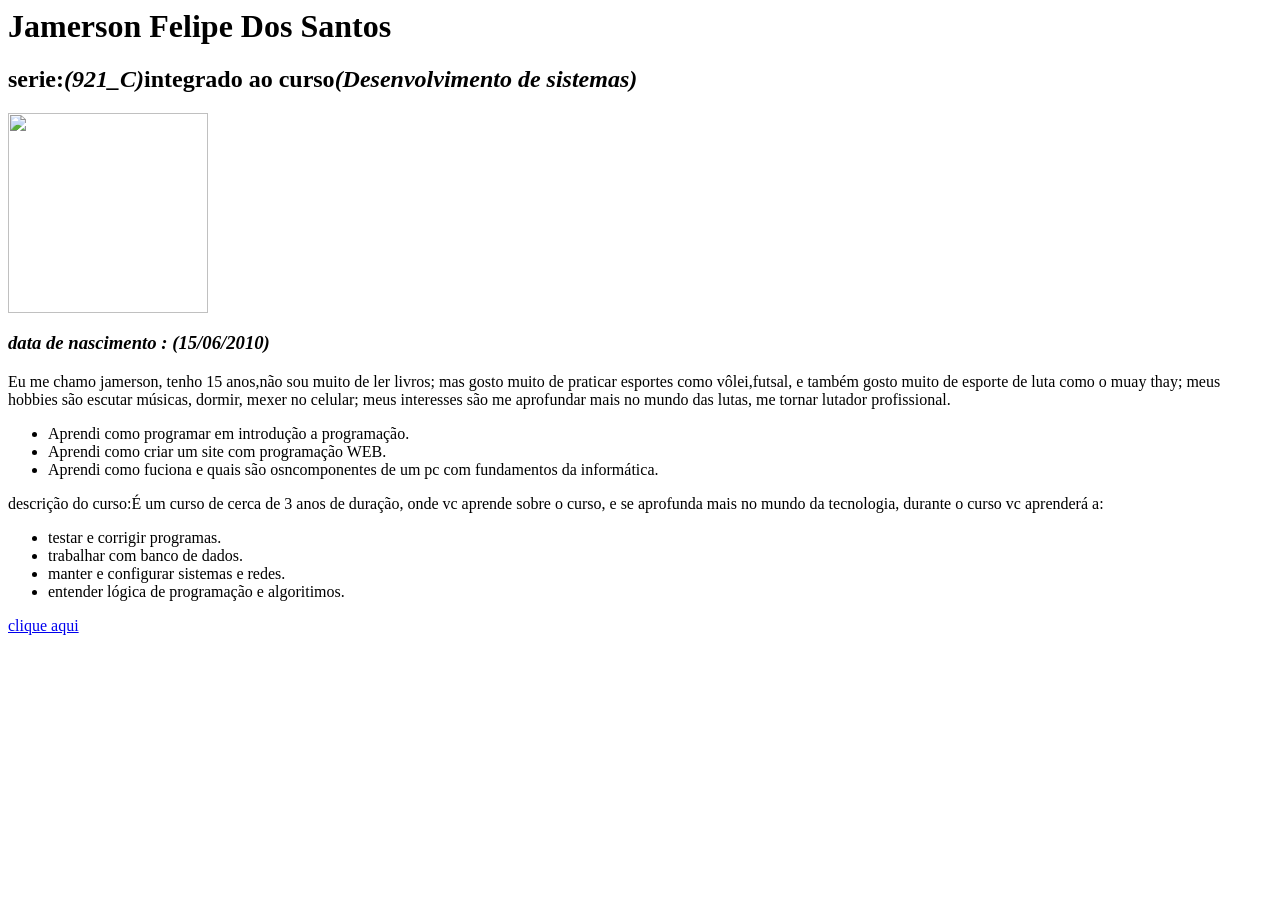
==== index.html @ f0856794 "Create index.html" ====
<html>
    <head>
	</head>
	<body>
	    <h1>Jamerson Felipe Dos Santos</h1>
		<h2>serie:<i>(921_C)</i>integrado ao curso<i>(Desenvolvimento de sistemas)</i></h2> 
		<img height="200" src="foto.jpeg">
        <h3><i>data de nascimento : (15/06/2010)</i></h3>
		<p>Eu me chamo jamerson, tenho 15 anos,não sou muito de ler livros; mas gosto muito de praticar esportes como vôlei,futsal, e também gosto muito de esporte de luta como o muay thay; meus hobbies são escutar músicas, dormir, mexer no celular; meus interesses são me aprofundar mais no mundo das lutas, me tornar lutador profissional.
		<ul>
		<li>Aprendi como programar em introdução a programação.</li>
		<li>Aprendi como criar um site com programação WEB.</li>
		<li>Aprendi como fuciona e quais são osncomponentes de um pc com fundamentos da informática.</li>
		</ul>
		<p> descrição do curso:É um curso de cerca de 3 anos de duração, onde vc aprende sobre o curso, e se aprofunda mais no mundo da tecnologia, durante o curso vc aprenderá a:
		<ul>
		<li>testar e corrigir programas.</li>
		<li>trabalhar com banco de dados.</li>
		<li>manter e configurar sistemas e redes.</li>
		<li>entender lógica de programação e algoritimos.</li>
		</ul>
		</p>
		<a href="http://www.ifal.edu.br"> clique aqui </a>
	</body>
</html>
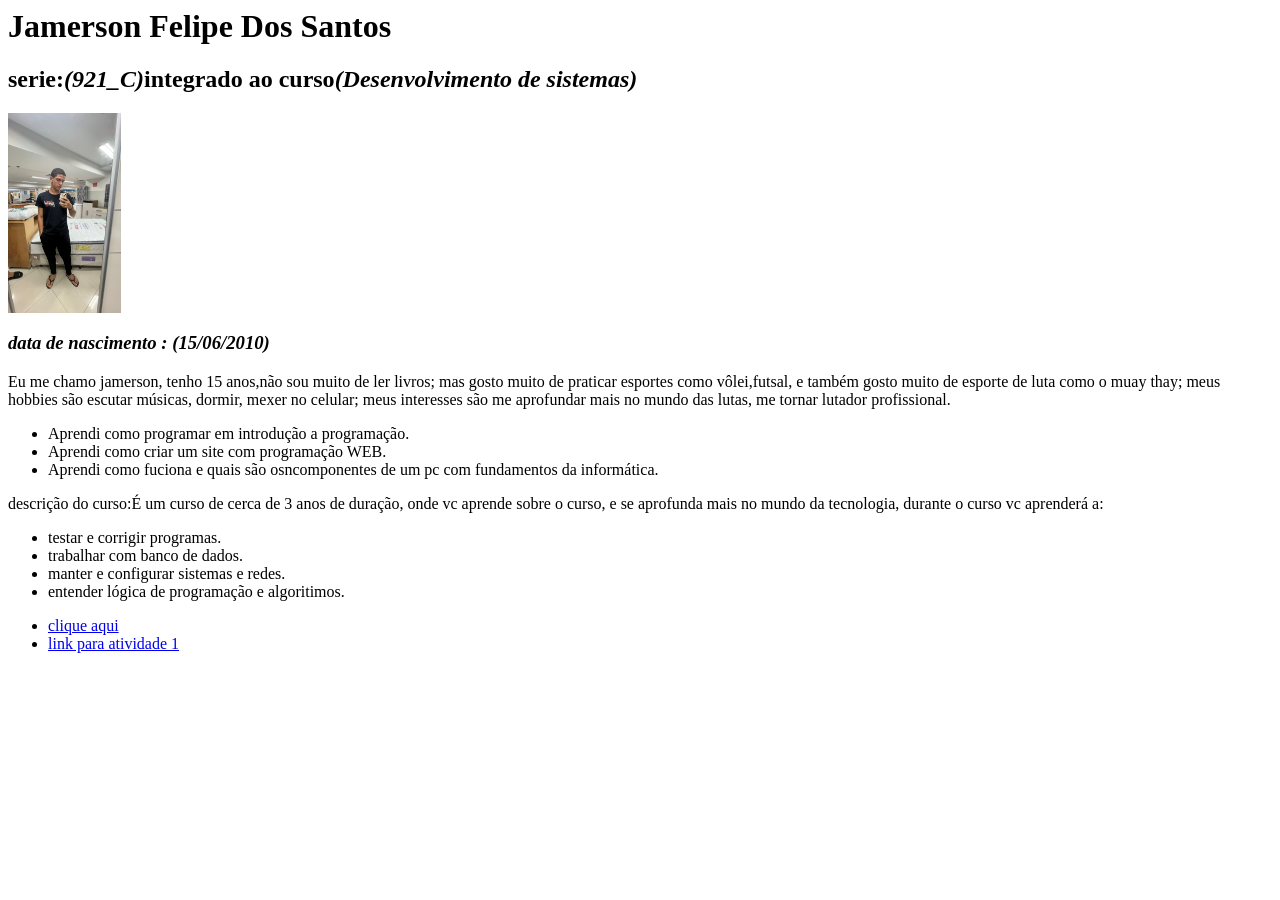
==== commit 29e8c40d: "Update index.html" ====
--- a/index.html
+++ b/index.html
@@ -20,6 +20,9 @@
 		<li>entender lógica de programação e algoritimos.</li>
 		</ul>
 		</p>
-		<a href="http://www.ifal.edu.br"> clique aqui </a>
+		<ul>
+		<li> <a href="http://www.ifal.edu.br"> clique aqui </a></li>
+		<li> <a href="https://github.com/jfs101-sys/jfs101-sys.github.io/tree/902187b59a93d964270792eaebc35a9cc21d39c8/cap04"> link para atividade 1 </a> </li>
+		</ul>
 	</body>
 </html>
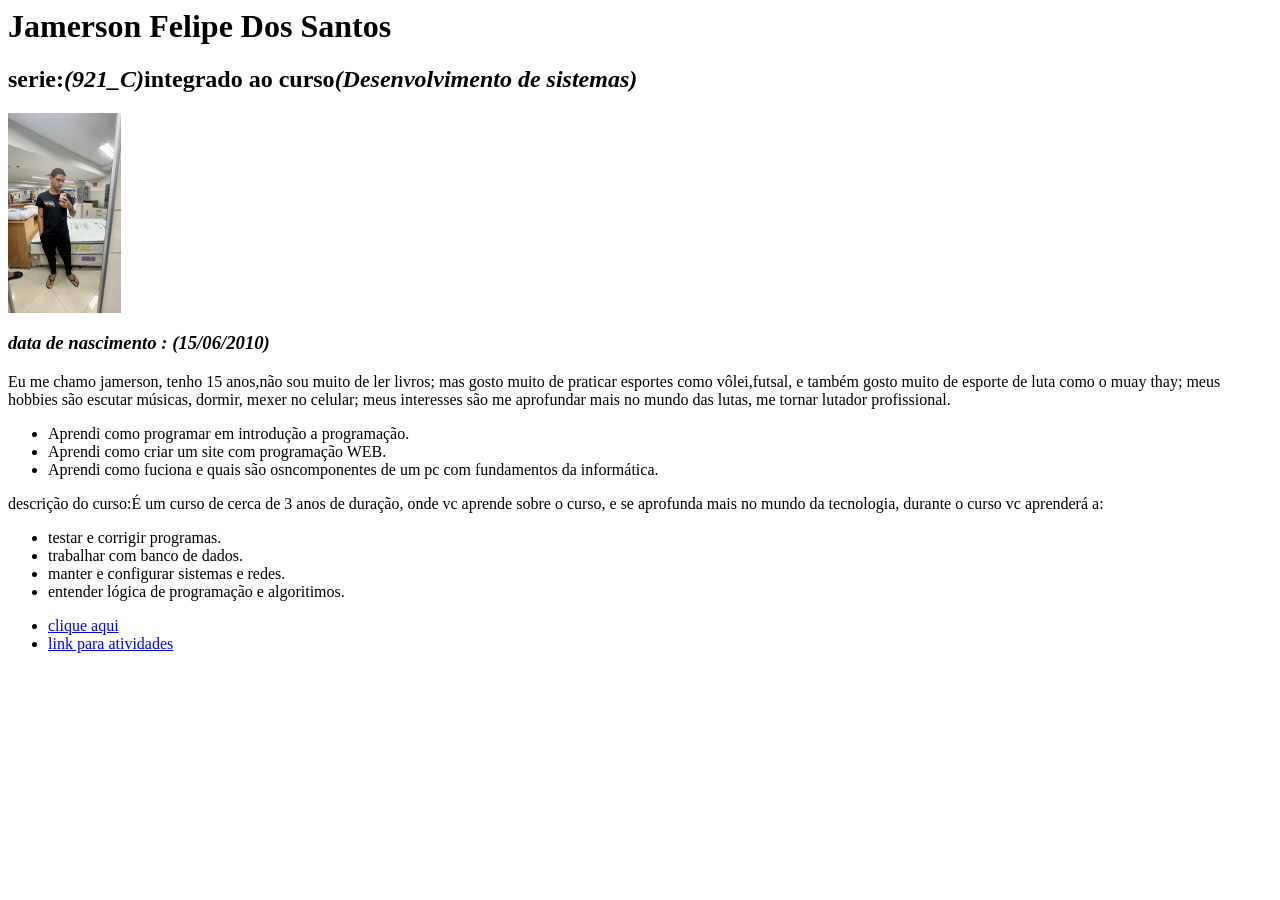
==== commit 2180cc78: "Update index.html" ====
--- a/index.html
+++ b/index.html
@@ -22,7 +22,7 @@
 		</p>
 		<ul>
 		<li> <a href="http://www.ifal.edu.br"> clique aqui </a></li>
-		<li> <a href="https://github.com/jfs101-sys/jfs101-sys.github.io/tree/902187b59a93d964270792eaebc35a9cc21d39c8/cap04"> link para atividade 1 </a> </li>
+		<li> <a href="https://github.com/jfs101-sys/jfs101-sys.github.io/tree/ade9b71e31e3ffb46ac679502db8db52bccb24e8/cap04"> link para atividades </a> </li>
 		</ul>
 	</body>
 </html>
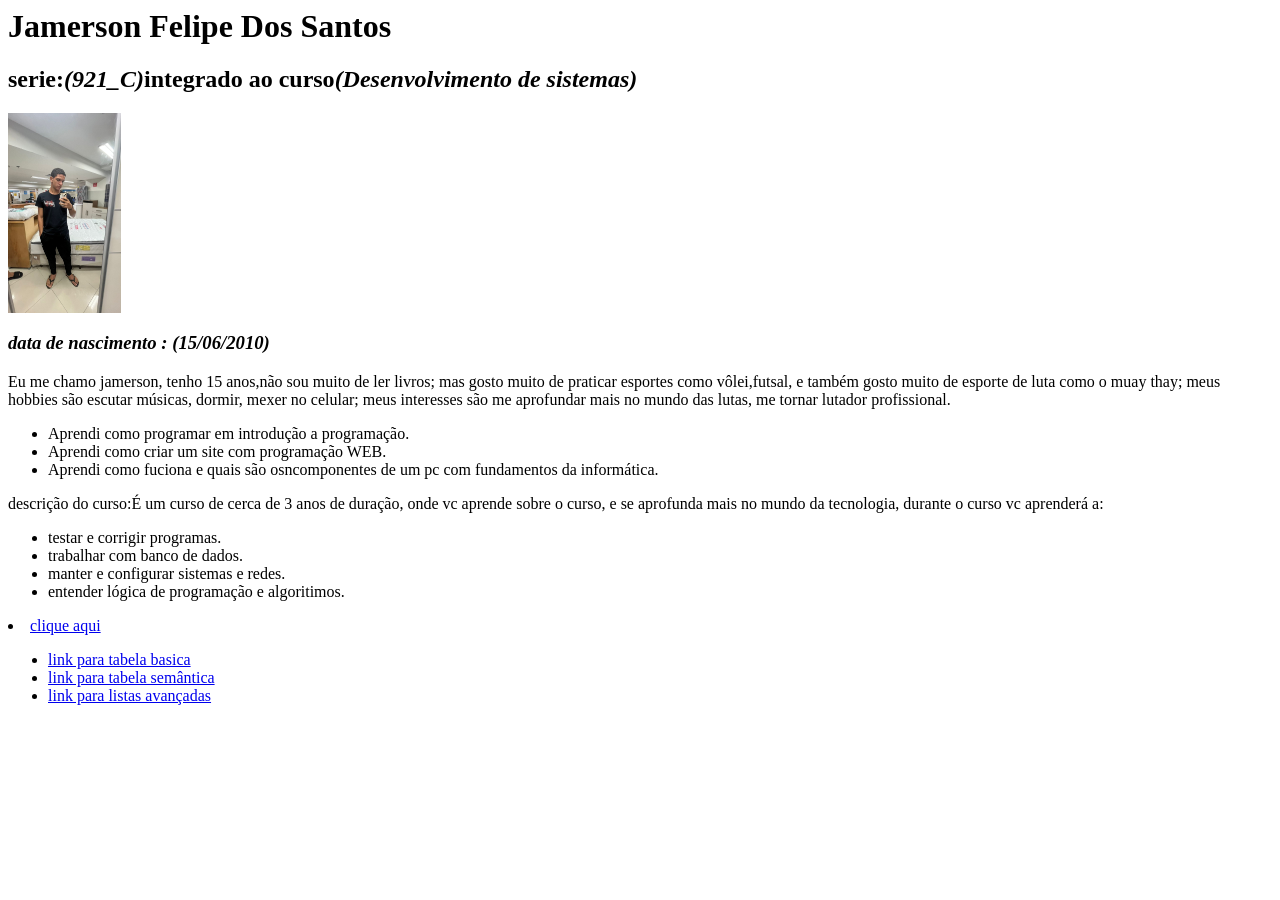
==== commit ebbfcc16: "Update index.html" ====
--- a/index.html
+++ b/index.html
@@ -12,6 +12,7 @@
 		<li>Aprendi como criar um site com programação WEB.</li>
 		<li>Aprendi como fuciona e quais são osncomponentes de um pc com fundamentos da informática.</li>
 		</ul>
+        </p>
 		<p> descrição do curso:É um curso de cerca de 3 anos de duração, onde vc aprende sobre o curso, e se aprofunda mais no mundo da tecnologia, durante o curso vc aprenderá a:
 		<ul>
 		<li>testar e corrigir programas.</li>
@@ -21,8 +22,13 @@
 		</ul>
 		</p>
 		<ul>
+		</ul>
 		<li> <a href="http://www.ifal.edu.br"> clique aqui </a></li>
-		<li> <a href="https://github.com/jfs101-sys/jfs101-sys.github.io/tree/ade9b71e31e3ffb46ac679502db8db52bccb24e8/cap04"> link para atividades </a> </li>
-		</ul>
+    </ul>
+    <ul>
+        <li> <a href="https://jfs101-sys.github.io/cap04/cap04-at01-tabela-basica.html"> link para tabela basica </a></li>
+        <li> <a href="https://jfs101-sys.github.io/cap04/cap04-at02-tabela-semantica.html"> link para tabela semântica </a></li>
+        <li> <a href="https://jfs101-sys.github.io/cap04/cap04-at03-listas-avancadas.html"> link para listas avançadas </a></li>
+    </ul>
 	</body>
 </html>
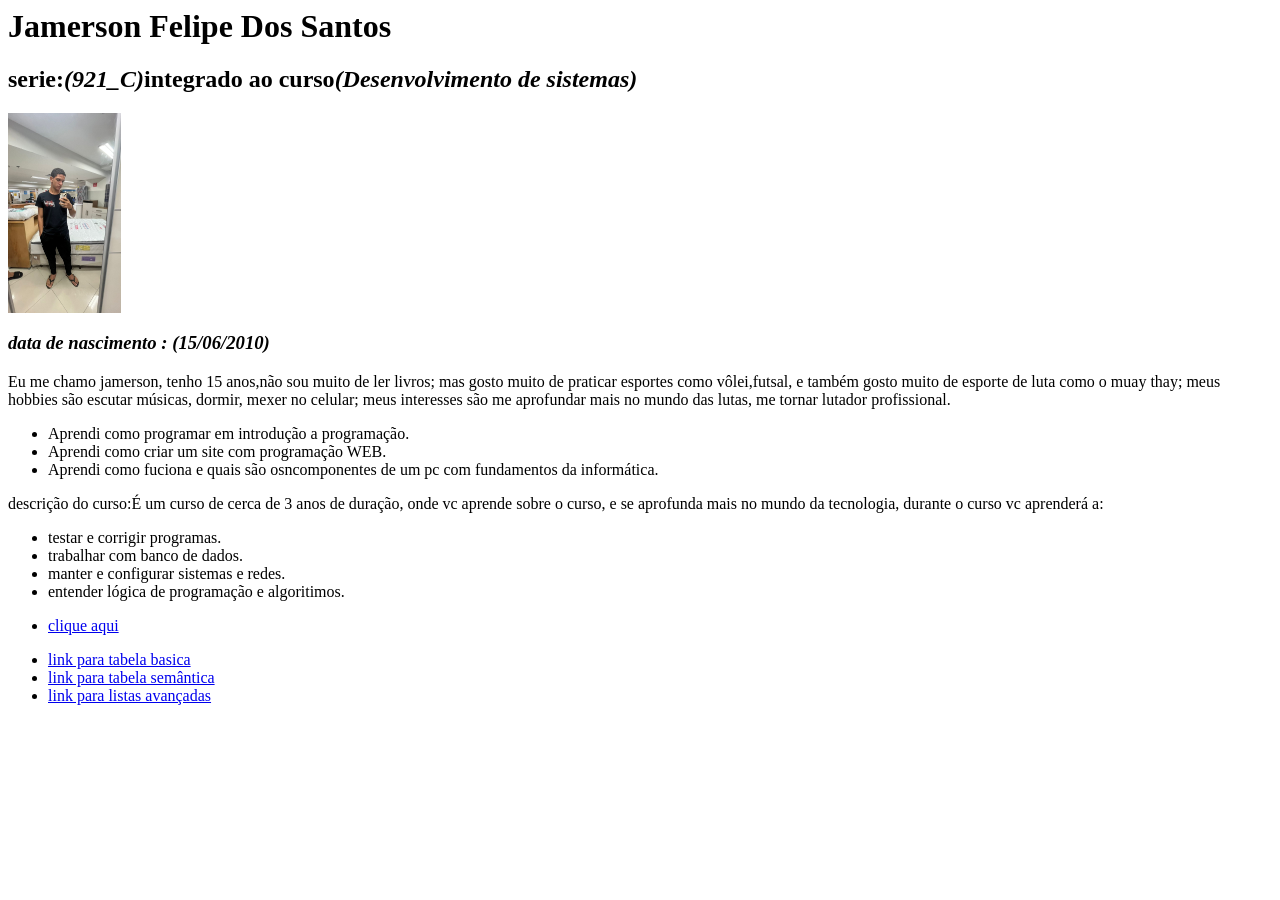
==== commit 04a04b09: "Update index.html" ====
--- a/index.html
+++ b/index.html
@@ -13,16 +13,14 @@
 		<li>Aprendi como fuciona e quais são osncomponentes de um pc com fundamentos da informática.</li>
 		</ul>
         </p>
-		<p> descrição do curso:É um curso de cerca de 3 anos de duração, onde vc aprende sobre o curso, e se aprofunda mais no mundo da tecnologia, durante o curso vc aprenderá a:
+		<p> descrição do curso:É um curso de cerca de 3 anos de duração, onde vc aprende sobre o curso, e se aprofunda mais no mundo da tecnologia, durante o curso vc aprenderá a: </p>
 		<ul>
 		<li>testar e corrigir programas.</li>
 		<li>trabalhar com banco de dados.</li>
 		<li>manter e configurar sistemas e redes.</li>
 		<li>entender lógica de programação e algoritimos.</li>
 		</ul>
-		</p>
 		<ul>
-		</ul>
 		<li> <a href="http://www.ifal.edu.br"> clique aqui </a></li>
     </ul>
     <ul>
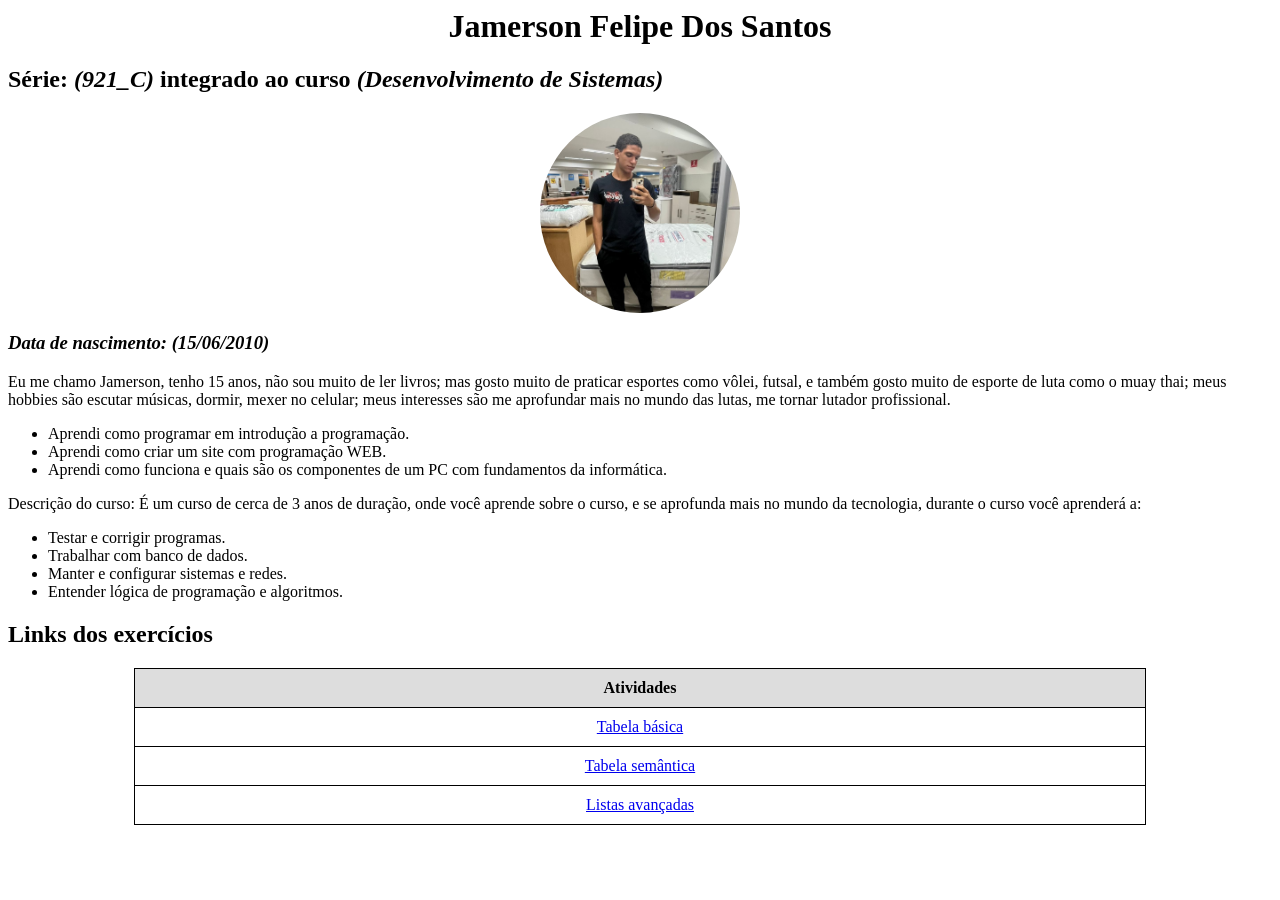
==== commit 6b11f1eb: "Update index.html" ====
--- a/index.html
+++ b/index.html
@@ -1,32 +1 @@
-<html>
-    <head>
-	</head>
-	<body>
-	    <h1>Jamerson Felipe Dos Santos</h1>
-		<h2>serie:<i>(921_C)</i>integrado ao curso<i>(Desenvolvimento de sistemas)</i></h2> 
-		<img height="200" src="foto.jpeg">
-        <h3><i>data de nascimento : (15/06/2010)</i></h3>
-		<p>Eu me chamo jamerson, tenho 15 anos,não sou muito de ler livros; mas gosto muito de praticar esportes como vôlei,futsal, e também gosto muito de esporte de luta como o muay thay; meus hobbies são escutar músicas, dormir, mexer no celular; meus interesses são me aprofundar mais no mundo das lutas, me tornar lutador profissional.
-		<ul>
-		<li>Aprendi como programar em introdução a programação.</li>
-		<li>Aprendi como criar um site com programação WEB.</li>
-		<li>Aprendi como fuciona e quais são osncomponentes de um pc com fundamentos da informática.</li>
-		</ul>
-        </p>
-		<p> descrição do curso:É um curso de cerca de 3 anos de duração, onde vc aprende sobre o curso, e se aprofunda mais no mundo da tecnologia, durante o curso vc aprenderá a: </p>
-		<ul>
-		<li>testar e corrigir programas.</li>
-		<li>trabalhar com banco de dados.</li>
-		<li>manter e configurar sistemas e redes.</li>
-		<li>entender lógica de programação e algoritimos.</li>
-		</ul>
-		<ul>
-		<li> <a href="http://www.ifal.edu.br"> clique aqui </a></li>
-    </ul>
-    <ul>
-        <li> <a href="https://jfs101-sys.github.io/cap04/cap04-at01-tabela-basica.html"> link para tabela basica </a></li>
-        <li> <a href="https://jfs101-sys.github.io/cap04/cap04-at02-tabela-semantica.html"> link para tabela semântica </a></li>
-        <li> <a href="https://jfs101-sys.github.io/cap04/cap04-at03-listas-avancadas.html"> link para listas avançadas </a></li>
-    </ul>
-	</body>
-</html>
+<html> <head> </head> <body> <style> h1 { text-align: center; } .foto { width: 200px; height: 200px; border-radius: 50%; object-fit: cover; display: block; margin: 0 auto; } table { width: 80%; margin: 20px auto; border-collapse: collapse; } th, td { border: 1px solid black; padding: 10px; text-align: center; } th { background-color: #dddddd; } </style> <h1>Jamerson Felipe Dos Santos</h1> <h2> Série: <i>(921_C)</i> integrado ao curso <i>(Desenvolvimento de Sistemas)</i> </h2> <img height="200" src="foto.jpeg" class="foto"> <h3> <i>Data de nascimento: (15/06/2010)</i> </h3> <p> Eu me chamo Jamerson, tenho 15 anos, não sou muito de ler livros; mas gosto muito de praticar esportes como vôlei, futsal, e também gosto muito de esporte de luta como o muay thai; meus hobbies são escutar músicas, dormir, mexer no celular; meus interesses são me aprofundar mais no mundo das lutas, me tornar lutador profissional. </p> <ul> <li>Aprendi como programar em introdução a programação.</li> <li>Aprendi como criar um site com programação WEB.</li> <li>Aprendi como funciona e quais são os componentes de um PC com fundamentos da informática.</li> </ul> <p> Descrição do curso: É um curso de cerca de 3 anos de duração, onde você aprende sobre o curso, e se aprofunda mais no mundo da tecnologia, durante o curso você aprenderá a: </p> <ul> <li>Testar e corrigir programas.</li> <li>Trabalhar com banco de dados.</li> <li>Manter e configurar sistemas e redes.</li> <li>Entender lógica de programação e algoritmos.</li> </ul> <h2>Links dos exercícios</h2> <table> <tr> <th>Atividades</th> </tr> <tr> <td> <a href="https://jfs101-sys.github.io/cap04/cap04-at01-tabela-basica.html"> Tabela básica </a> </td> </tr> <tr> <td> <a href="https://jfs101-sys.github.io/cap04/cap04-at02-tabela-semantica.html"> Tabela semântica </a> </td> </tr> <tr> <td> <a href="https://jfs101-sys.github.io/cap04/cap04-at03-listas-avancadas.html"> Listas avançadas </a> </td> </tr> </table> </body> </html>
